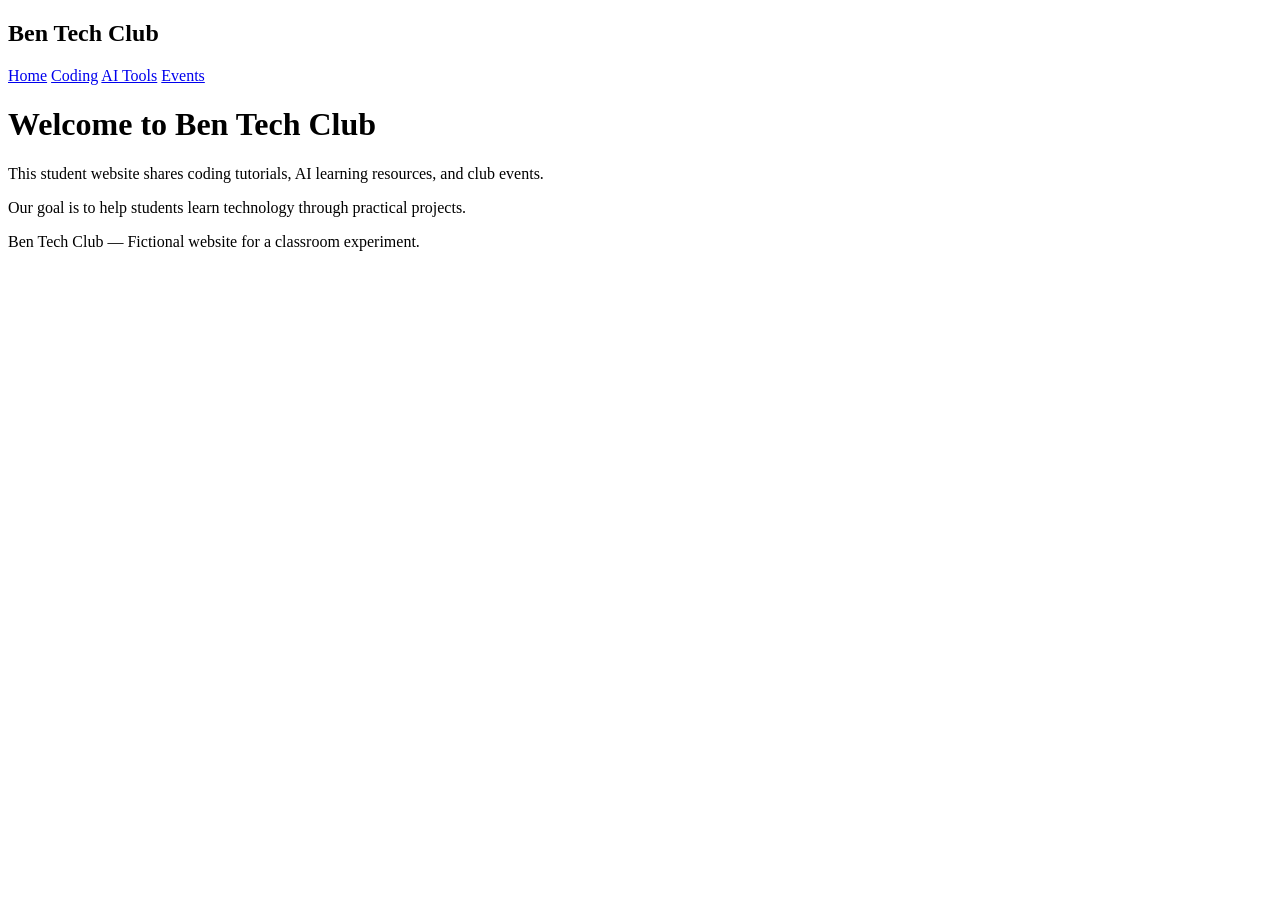
==== index.html @ 26f07463 "Initial commit" ====
<!DOCTYPE html>
<html lang="en">
<head>
    <meta charset="UTF-8">
    <meta name="viewport" content="width=device-width, initial-scale=1.0">

    <!-- TODO 1: Replace YOUR CLUB NAME with your own unique project name. -->
    <title>Welcome to Ben Tech Club | Ben Tech Club</title>

    <!-- TODO 2: Write a different description for each page. -->
    <meta name="description" content="This student website shares coding tutorials, AI learning resources, and club events.">

    <!-- TODO 3: Do NOT add Schema.org yet. That comes in Lab Step 4. -->
    <link rel="stylesheet" href="style.css">
</head>
<body>
    <header>
        <!-- TODO 4: Use the same club name across all four pages. -->
        <h2>Ben Tech Club</h2>
        <nav aria-label="Main navigation">
            <a href="index.html">Home</a>
            <a href="coding.html">Coding</a>
            <a href="ai-tools.html">AI Tools</a>
            <a href="events.html">Events</a>
        </nav>
    </header>

    <main>
        <h1>Welcome to Ben Tech Club</h1>
        <p>This student website shares coding tutorials, AI learning resources, and club events.</p>
        <p>Our goal is to help students learn technology through practical projects.</p>
    </main>

    <footer>
        <p>Ben Tech Club — Fictional website for a classroom experiment.</p>
    </footer>
</body>
</html>
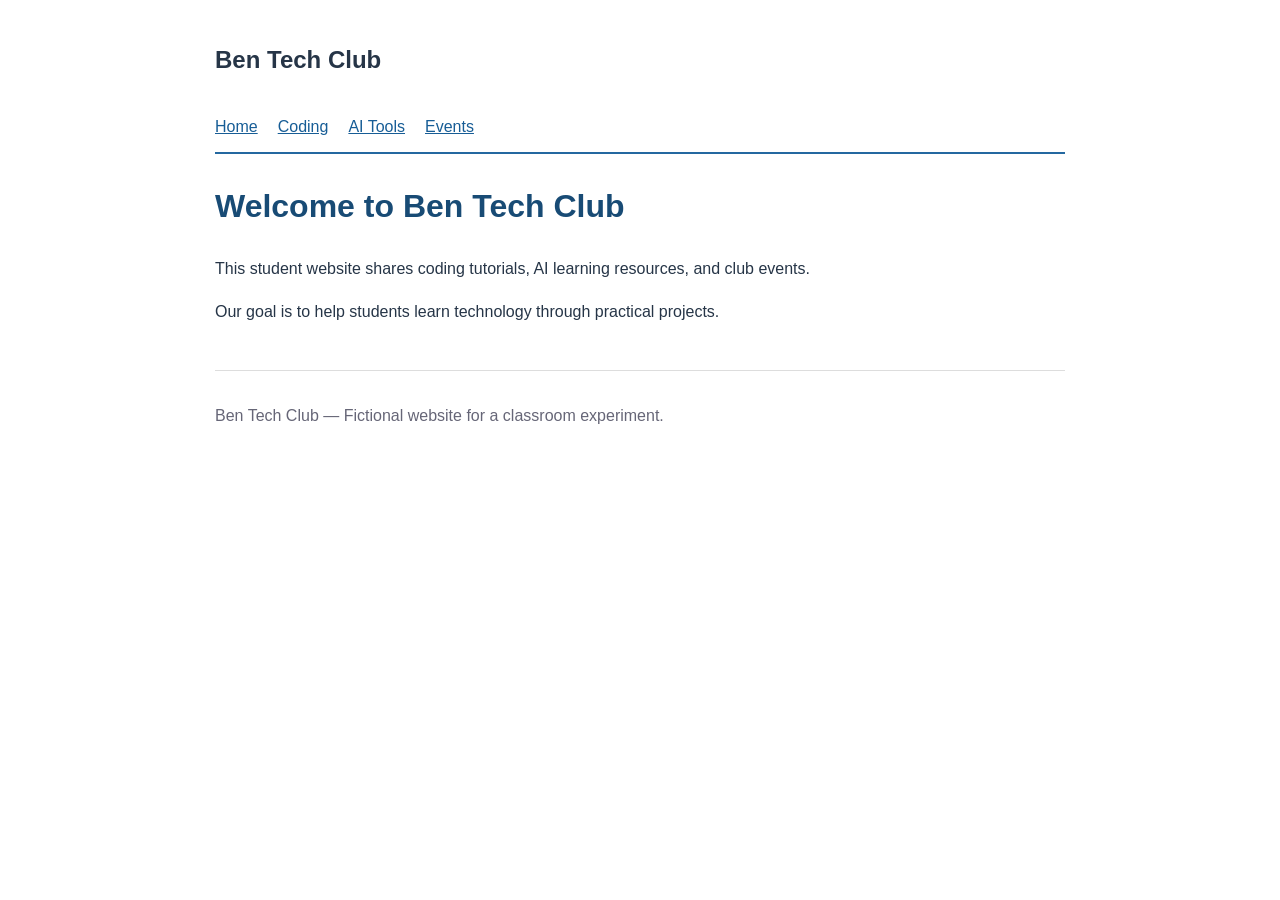
==== commit 860771bd: "schema" ====
--- a/index.html
+++ b/index.html
@@ -12,6 +12,18 @@
 
     <!-- TODO 3: Do NOT add Schema.org yet. That comes in Lab Step 4. -->
     <link rel="stylesheet" href="style.css">
+
+    <script type="application/ld+json">
+        {
+          "@context": "https://schema.org",
+          "@type": "WebSite",
+          "name": "Ben Tech Club",
+          "url": "https://Jutchicken.github.io/Cloudweek12/",
+          "description": "This student website shares coding tutorials, AI learning resources, and club events.",
+          "inLanguage": "en"
+        }
+    </script>
+
 </head>
 <body>
     <header>
--- a/style.css
+++ b/style.css
@@ -0,0 +1,36 @@
+
+body {
+    font-family: Arial, sans-serif;
+    line-height: 1.7;
+    max-width: 850px;
+    margin: 40px auto;
+    padding: 0 20px;
+    color: #263547;
+}
+
+header {
+    border-bottom: 2px solid #2468a0;
+    margin-bottom: 25px;
+}
+
+nav {
+    display: flex;
+    flex-wrap: wrap;
+    gap: 20px;
+    padding: 12px 0;
+}
+
+a {
+    color: #175d96;
+}
+
+h1 {
+    color: #184b75;
+}
+
+footer {
+    margin-top: 45px;
+    padding-top: 15px;
+    border-top: 1px solid #ddd;
+    color: #667;
+}
